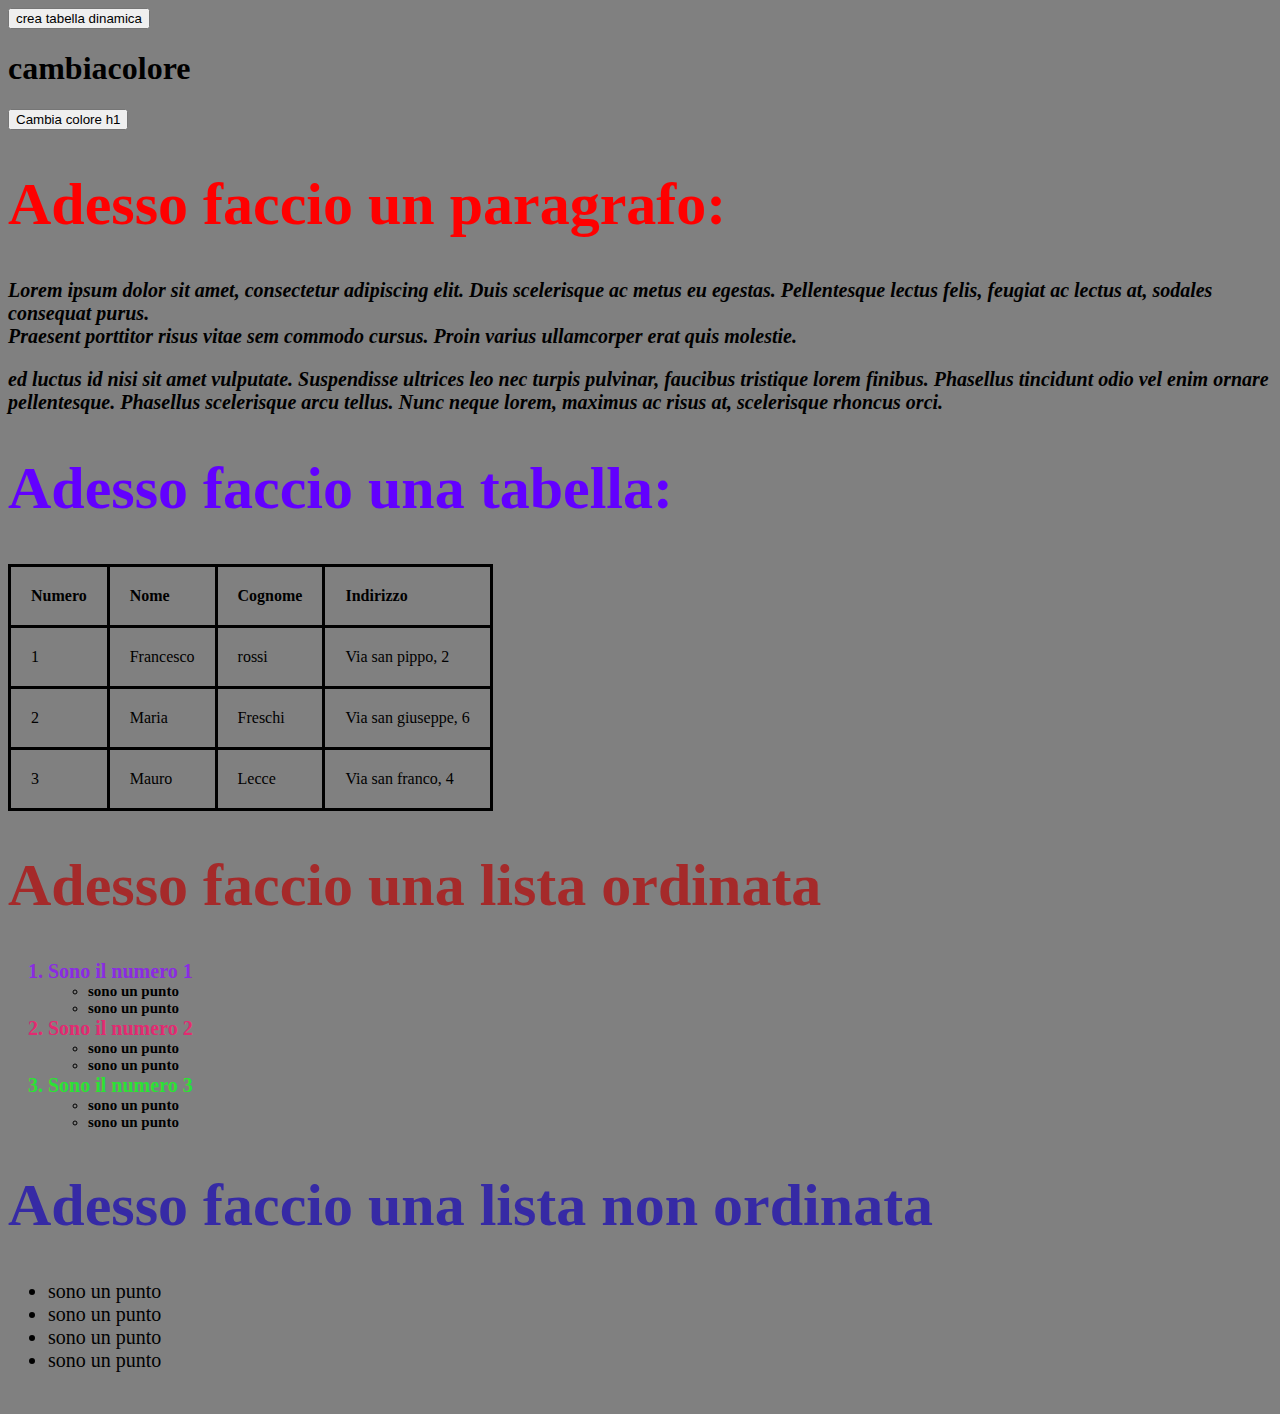
==== index.html @ fb4f5cc8 "first commit" ====
<html>
    <head>
        <link href="style.css" rel="stylesheet" />
        <meta name1="viewport">
        <title>
            Il titolo prova1
        </title>
    </head>
    <body bgcolor="grey">

        <button onclick="generateTable()"> crea tabella dinamica</button>

        <h1 class="name">cambiacolore</h1>
        <button id="btnChangeColor"> Cambia colore h1</button>

        <h1 class="name" style="font-size: 60px; color:red"> Adesso faccio un paragrafo: </h1>
        <h2 style="font-size: 20px; "> <i>Lorem ipsum dolor sit amet, consectetur adipiscing elit. Duis scelerisque ac metus eu egestas. Pellentesque lectus felis, feugiat ac lectus at, sodales consequat purus. <br> Praesent porttitor risus vitae sem commodo cursus. Proin varius ullamcorper erat quis molestie.<p> ed luctus id nisi sit amet vulputate. Suspendisse ultrices leo nec turpis pulvinar, faucibus tristique lorem finibus. Phasellus tincidunt odio vel enim ornare pellentesque. Phasellus scelerisque arcu tellus. Nunc neque lorem, maximus ac risus at, scelerisque rhoncus orci. </i></h2>
        <h1 class="name" style="font-size: 60px; color:rgb(98, 0, 255)"> Adesso faccio una tabella:</h1>
        <h4>
            <table> 
                <tr>
                    <td><b>Numero</b></td>
                    <td><b>Nome</b></td> 
                    <td><b>Cognome</b></td> 
                    <td><b>Indirizzo</b></td>
                </tr>
                <tr> 
                    <td>1</td>
                    <td>Francesco</td>
                    <td>rossi</td>
                    <td>Via san pippo, 2</td>
                </tr>
                <tr>
                    <td>2</td>
                    <td>Maria</td>
                    <td>Freschi</td>
                    <td>Via san giuseppe, 6</td>
                </tr>
                <tr>
                    <td>3</td>
                    <td>Mauro</td>
                    <td>Lecce</td>
                    <td>Via san franco, 4</td>
                </tr>
            </table>
        </h4>
        <h1 style="font-size: 60px; color:brown"> Adesso faccio una lista ordinata</h1>
        <h6> 
            <ol>
                <li style="font-size: 20px; color:blueviolet"> Sono il numero 1
                    <ul>
                        <li style="font-size: 15px; color:black">sono un punto</li>
                        <li style="font-size: 15px; color:black">sono un punto</li>
                    </ul>
                </li>
                <li style="font-size: 20px; color:rgb(226, 43, 113)"> Sono il numero 2
                    <ul>
                        <li style="font-size: 15px; color:black">sono un punto</li>
                        <li style="font-size: 15px; color:black">sono un punto</li>
                    </ul>
                </li>
                <li style="font-size: 20px; color:rgb(43, 226, 52)"> Sono il numero 3
                    <ul>
                        <li style="font-size: 15px; color:black">sono un punto</li>
                        <li style="font-size: 15px; color:black">sono un punto</li>
                    </ul>
                </li>
            </ol>
        </h6>
        <h1 style="font-size: 60px; color:rgb(54, 42, 165)"> <b>Adesso faccio una lista non ordinata</b></h1>
            <ul>
                <li style="font-size: 20px; color:black">sono un punto</li>
                <li style="font-size: 20px; color:black">sono un punto</li>
                <li style="font-size: 20px; color:black">sono un punto</li>
                <li style="font-size: 20px; color:black">sono un punto</li>
            </ul>  
            <br>
        <script src="console.js"></script> 
    </body>
</html>
---- style.css ----
table {
    border-collapse:collapse
}
td, th {
    border:3px solid black;
    padding:20px;
}
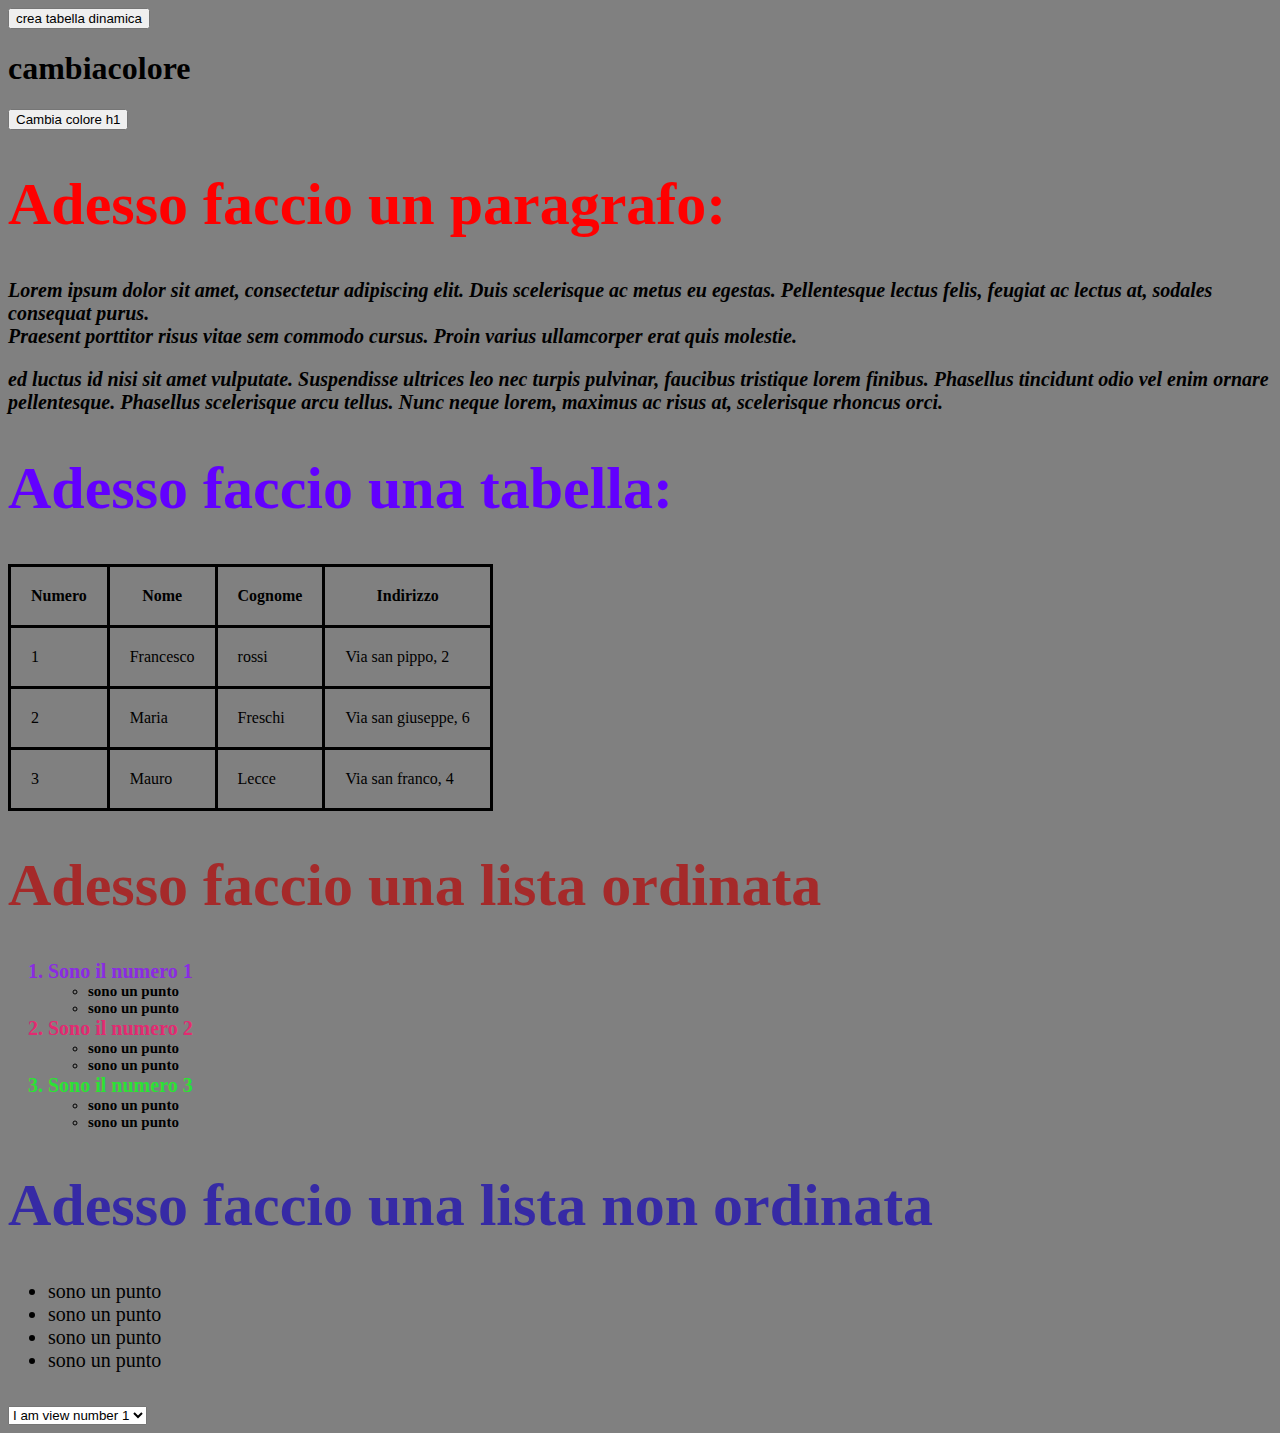
==== commit 5d308029: "chiamata xml" ====
--- a/index.html
+++ b/index.html
@@ -8,7 +8,7 @@
     </head>
     <body bgcolor="grey">
 
-        <button onclick="generateTable()"> crea tabella dinamica</button>
+        <button onclick="generateDataXML()"> crea tabella dinamica</button>
 
         <h1 class="name">cambiacolore</h1>
         <button id="btnChangeColor"> Cambia colore h1</button>
@@ -19,10 +19,10 @@
         <h4>
             <table> 
                 <tr>
-                    <td><b>Numero</b></td>
-                    <td><b>Nome</b></td> 
-                    <td><b>Cognome</b></td> 
-                    <td><b>Indirizzo</b></td>
+                    <th><b>Numero</b></th>
+                    <th><b>Nome</b></th> 
+                    <th><b>Cognome</b></th> 
+                    <th><b>Indirizzo</b></th>
                 </tr>
                 <tr> 
                     <td>1</td>
@@ -75,6 +75,10 @@
                 <li style="font-size: 20px; color:black">sono un punto</li>
             </ul>  
             <br>
+            <select>
+                <option>I am view number 1</option>
+                <option>I am view number 2</option>
+            </select>
         <script src="console.js"></script> 
     </body>
 </html>
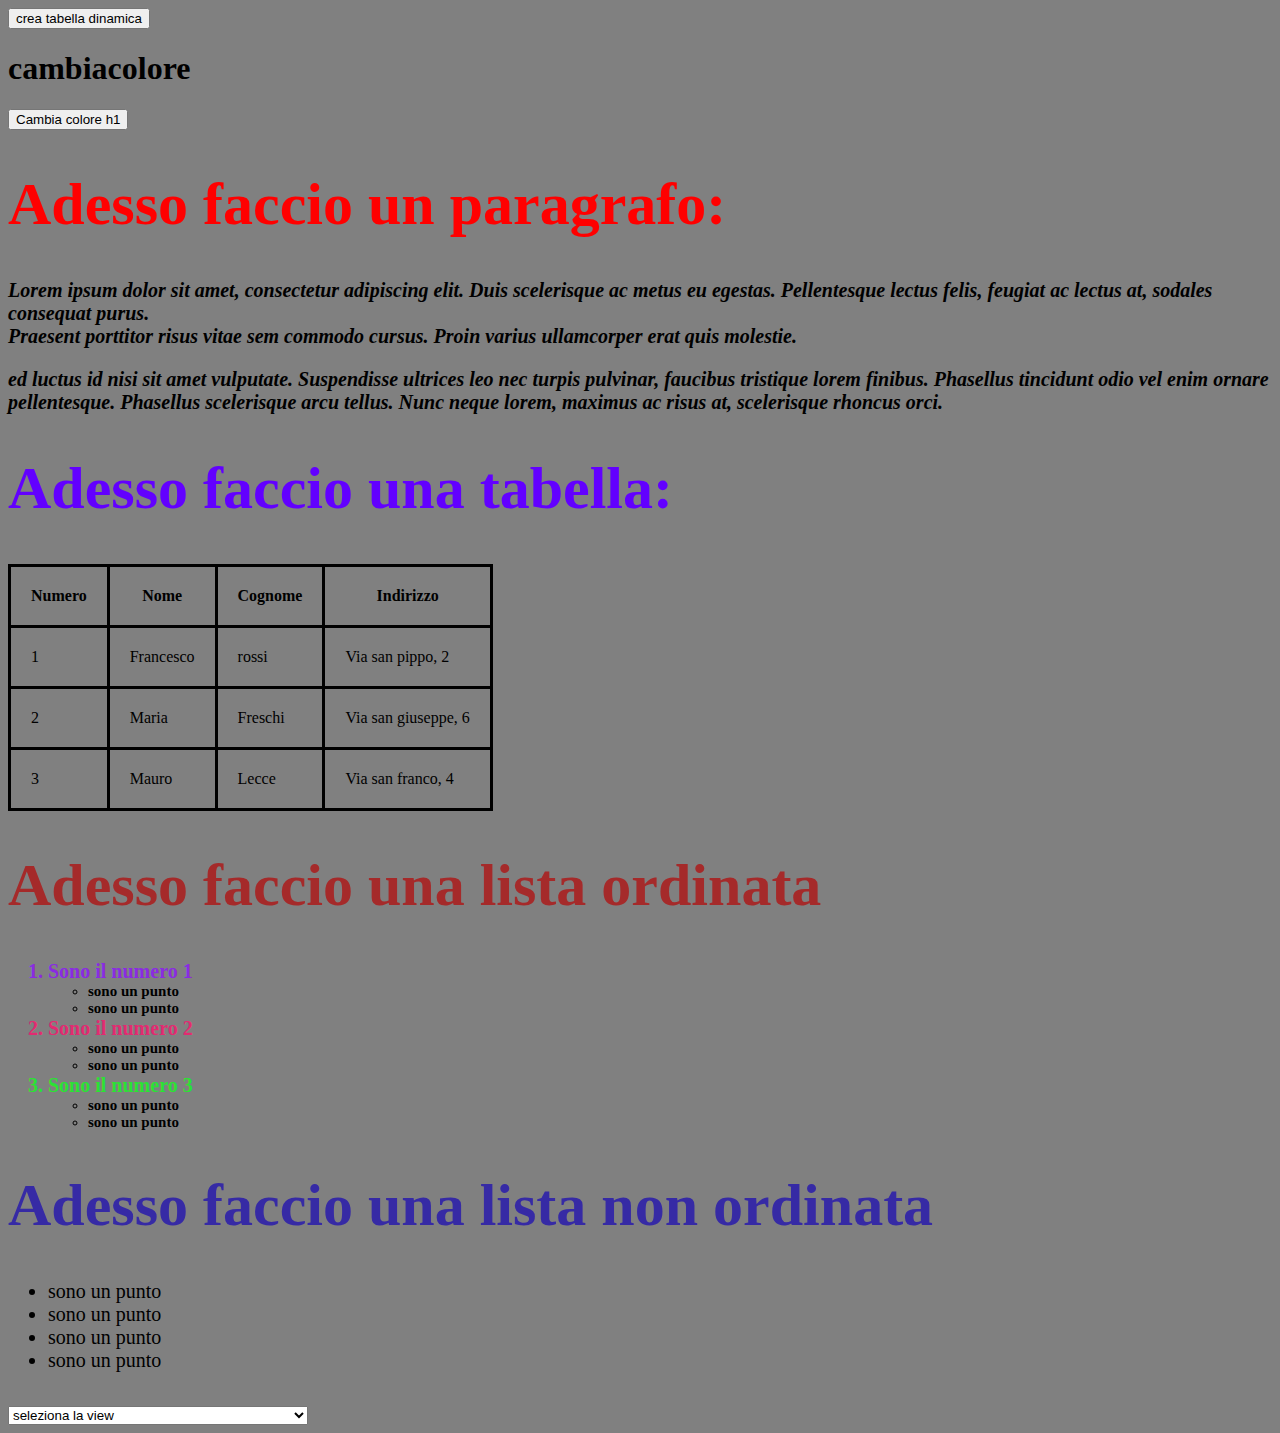
==== commit d54f50ad: "view and fetch" ====
--- a/index.html
+++ b/index.html
@@ -8,7 +8,7 @@
     </head>
     <body bgcolor="grey">
 
-        <button onclick="generateDataXML()"> crea tabella dinamica</button>
+        <button onclick="generateDataXML()"> crea tabella dinamica </button>
 
         <h1 class="name">cambiacolore</h1>
         <button id="btnChangeColor"> Cambia colore h1</button>
@@ -74,11 +74,12 @@
                 <li style="font-size: 20px; color:black">sono un punto</li>
                 <li style="font-size: 20px; color:black">sono un punto</li>
             </ul>  
-            <br>
-            <select>
-                <option>I am view number 1</option>
-                <option>I am view number 2</option>
-            </select>
+        <br>
+        <select id = "allView" onchange="getOptionView()">
+            <option value = "0">seleziona la view</option>
+            <option value = "1" >click for generate all Name and Number Phone</option>
+            <option value = "2">click for generate all Surname and Number ID</option>
+        </select>
         <script src="console.js"></script> 
     </body>
 </html>
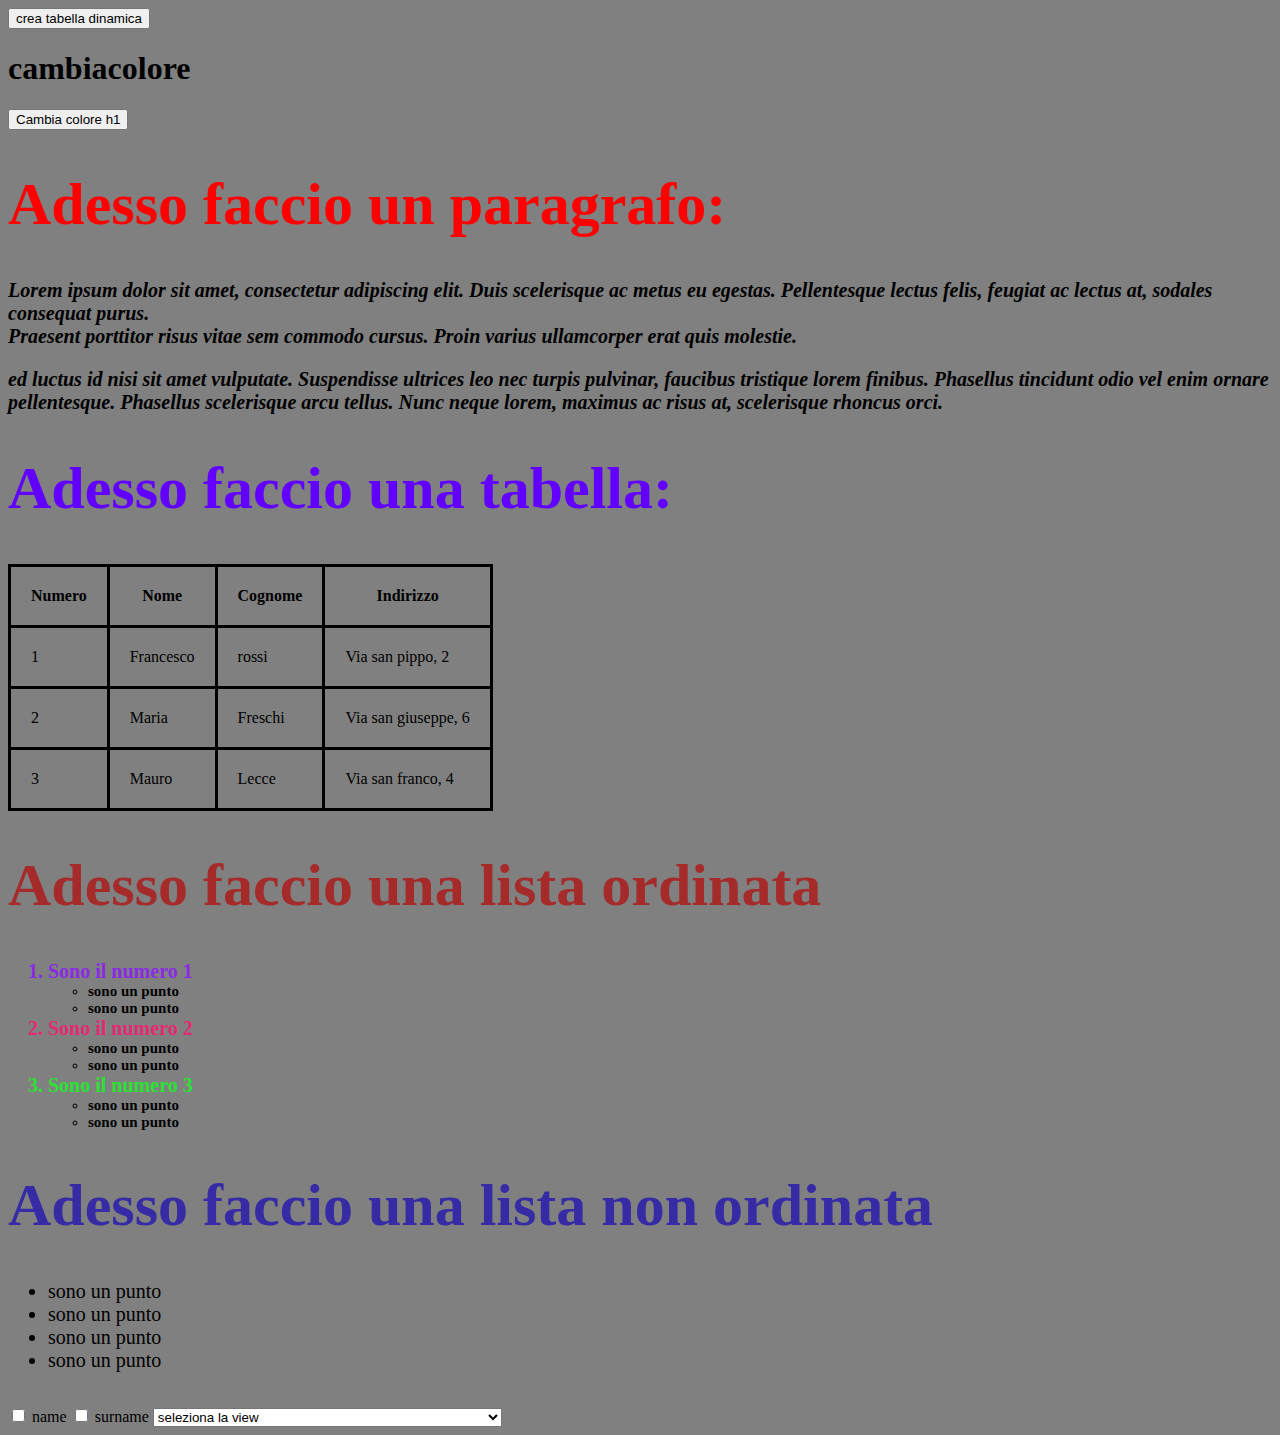
==== commit a873186c: "avanzamento" ====
--- a/index.html
+++ b/index.html
@@ -75,11 +75,18 @@
                 <li style="font-size: 20px; color:black">sono un punto</li>
             </ul>  
         <br>
+        <input type="checkbox" name="value1" id="value1">
+        <label for="value1">name</label>
+        <input type="checkbox" name="value2" id="value2">
+        <label for="value2">surname</label>
         <select id = "allView" onchange="getOptionView()">
-            <option value = "0">seleziona la view</option>
-            <option value = "1" >click for generate all Name and Number Phone</option>
-            <option value = "2">click for generate all Surname and Number ID</option>
+            <option value="0">seleziona la view</option>
+            <option value="name,phonepippo">click for generate all Name and Number Phone</option>
+            <option value="surname,id">click for generate all Surname and Number ID</option>
+            <option value="surname,name,id">click for generate all Surnames, Names and Number ID</option>
+            <option value="surname">click for generate all Surname</option>
         </select>
+        <div id="tableContainer"></div>
         <script src="console.js"></script> 
     </body>
 </html>
--- a/style.css
+++ b/style.css
@@ -1,23 +1,13 @@
 table {
-    border-collapse:collapse
-}
-td, th {
-    border:3px solid black;
-    padding:20px;
+    border-collapse: collapse
 }
 
+td,
+th {
+    border: 3px solid black;
+    padding: 20px;
+}
 
-
- 
-
-
-
-
-
-
-
-
-
-
-
-
+.b-2 {
+    border: 2px;
+}